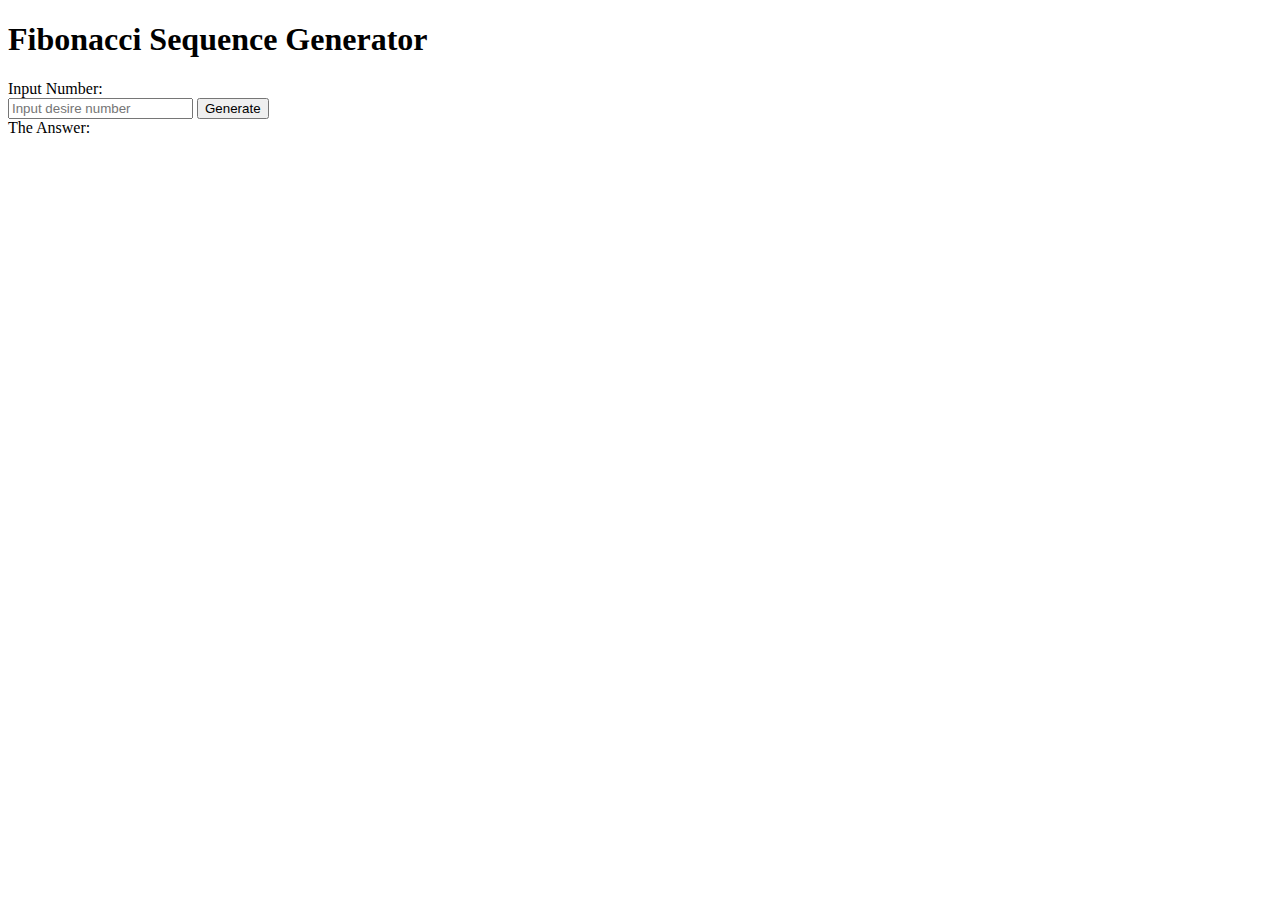
==== index.html @ 1ecb3b03 "index.html" ====
<!DOCTYPE html>
<html>
<head>
    <meta charset="UTF-8">
    <meta name="viewport" content="width=device-width, initial-scale=1">
    <title>Deret Fibonacci-057</title>
    <link rel="stylesheet" href="style.css">
</head>
<body>
    <div class="container">
        <div class="fibonanci">
        <h1>Fibonacci Sequence Generator</h1>
            <div>
                <label for="input">Input Number: </label>
            </div>
            <div class="row">
                <input type="number" id="input" placeholder="Input desire number">
                <button onclick="generateFibonacci()">Generate</button>
            </div>
            <div>
                <label for="answer">The Answer: </label>
            </div>
            <div id="output"></div>
        </div>
    </div>
    <script src="script.js"></script>
</body>
</html>
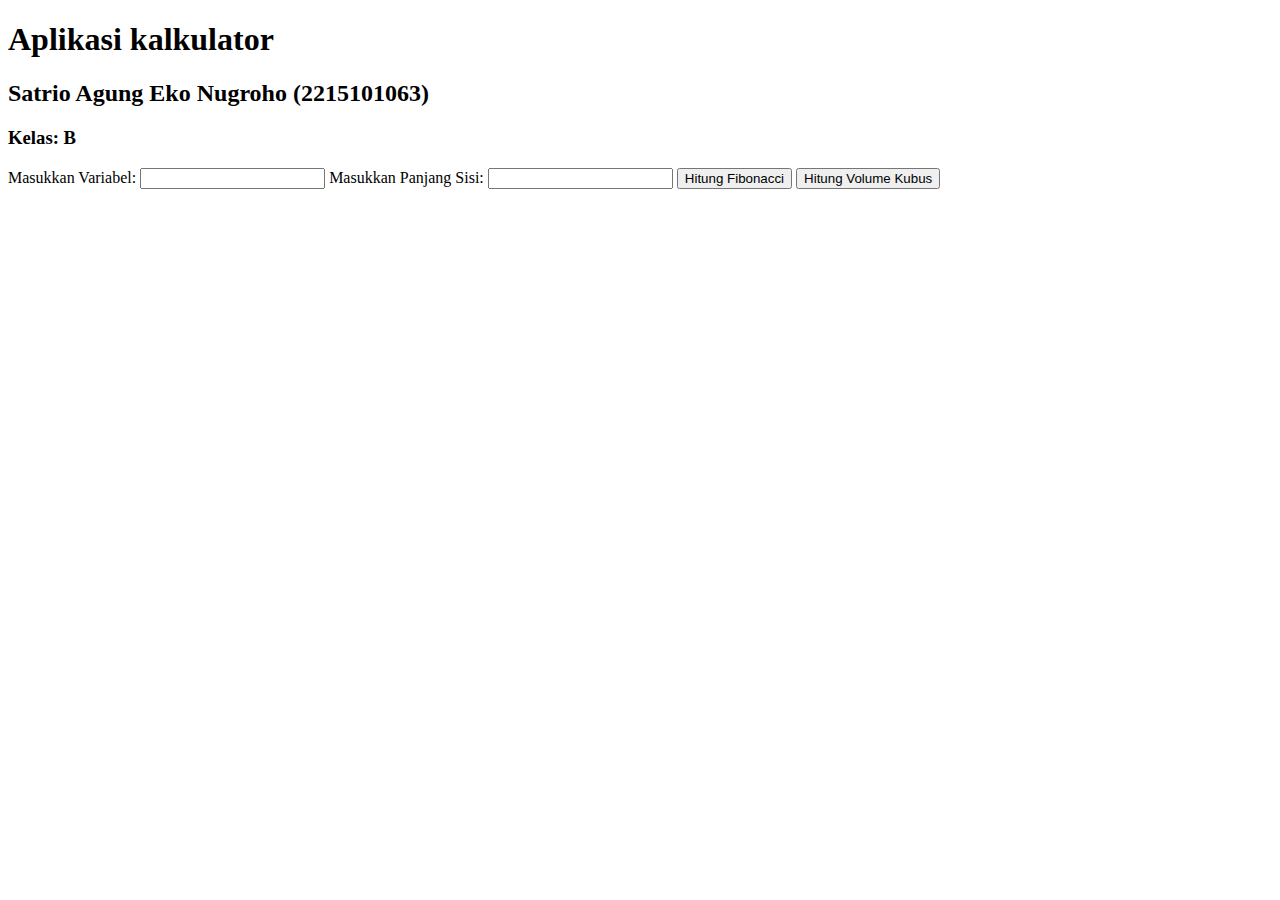
==== commit 52075330: "index.html" ====
--- a/index.html
+++ b/index.html
@@ -1,28 +1,95 @@
 <!DOCTYPE html>
-<html>
+<html lang="en">
 <head>
     <meta charset="UTF-8">
-    <meta name="viewport" content="width=device-width, initial-scale=1">
-    <title>Deret Fibonacci-057</title>
-    <link rel="stylesheet" href="style.css">
+    <meta name="viewport" content="width=device-width, initial-scale=1.0">
+    <title>Aplikasi Kalkulator Sederhana</title>
+    
 </head>
 <body>
-    <div class="container">
-        <div class="fibonanci">
-        <h1>Fibonacci Sequence Generator</h1>
-            <div>
-                <label for="input">Input Number: </label>
-            </div>
-            <div class="row">
-                <input type="number" id="input" placeholder="Input desire number">
-                <button onclick="generateFibonacci()">Generate</button>
-            </div>
-            <div>
-                <label for="answer">The Answer: </label>
-            </div>
-            <div id="output"></div>
-        </div>
-    </div>
-    <script src="script.js"></script>
+    <h1>Aplikasi kalkulator</h1>
+    <h2>Satrio Agung Eko Nugroho (2215101063)</h2>
+    <h3>Kelas: B</h3>
+    <label for="inputVariable">Masukkan Variabel:</label>
+    <input type="number" id="inputVariable">
+    <label for="inputSisi">Masukkan Panjang Sisi:</label>
+    <input type="number" id="inputSisi">
+    <button onclick="hitungFibonacci()">Hitung Fibonacci</button>
+    <button onclick="hitungVolume()">Hitung Volume Kubus</button>
+    <div id="hasilPerhitungan"></div>
+    <div id="hasilPerhitungan"></div>
+    <script>function fibonacci(n) {
+            if (n <= 1) {
+                return n;
+            } else {
+                return fibonacci(n - 1) + fibonacci(n - 2);
+            }
+        }
+        
+        class Fibonacci {
+            constructor(n) {
+                this.n = n;
+            }
+        
+            output() {
+                let result = [];
+                let fn = 1;
+                let fn_1 = 1;
+                let fn_2 = 0;
+        
+                for (let i = 0; i < this.n; i++) {
+                    result.push(fn);
+                    fn = fn_1 + fn_2;
+                    fn_2 = fn_1;
+                    fn_1 = fn;
+                }
+        
+                return result;
+            }
+        }
+        
+        function hitungFibonacci() {
+            const inputNumber = document.getElementById("inputVariable").value;
+            const resultElement = document.getElementById("hasilPerhitungan");
+        
+            if (inputNumber === "") {
+                resultElement.innerText = "Silakan masukkan suku ke-n.";
+                return;
+            }
+        
+            const n = parseInt(inputNumber);
+        
+            if (isNaN(n)) {
+                resultElement.innerText = "Masukkan angka yang valid.";
+            } else {
+                const recursiveResult = fibonacci(n);
+                
+                const fibonacciInstance = new Fibonacci(n);
+                const iterativeResult = fibonacciInstance.output();
+        
+                resultElement.innerHTML = `
+                    Suku ke-${n} dari deret Fibonacci (Rekursi): ${recursiveResult}<br>
+                    Suku ke-${n} dari deret Fibonacci (Iteratif): ${iterativeResult.join(", ")}
+                `;
+            }
+        }
+        </script>
+        <script>function hitungVolume() {
+        const inputSisiElement = document.getElementById("inputSisi"); 
+        const hasilPerhitunganElement = document.getElementById("hasilPerhitungan");
+    
+        const sisi = parseFloat(inputSisiElement.value);
+    
+        if (isNaN(sisi) || sisi <= 0) {
+            hasilPerhitunganElement.innerText = "Masukkan panjang sisi yang valid (bilangan positif).";
+        } else {
+            const volume = sisi * sisi * sisi;
+            hasilPerhitunganElement.innerText = `Volume kubus dengan sisi ${sisi} adalah ${volume}`;
+        }
+        if (sisi < 0) {
+            alert("Tidak dapat melakukan perhitungan dengan angka negatif.");
+        }
+    }
+    </script>    
 </body>
 </html>
